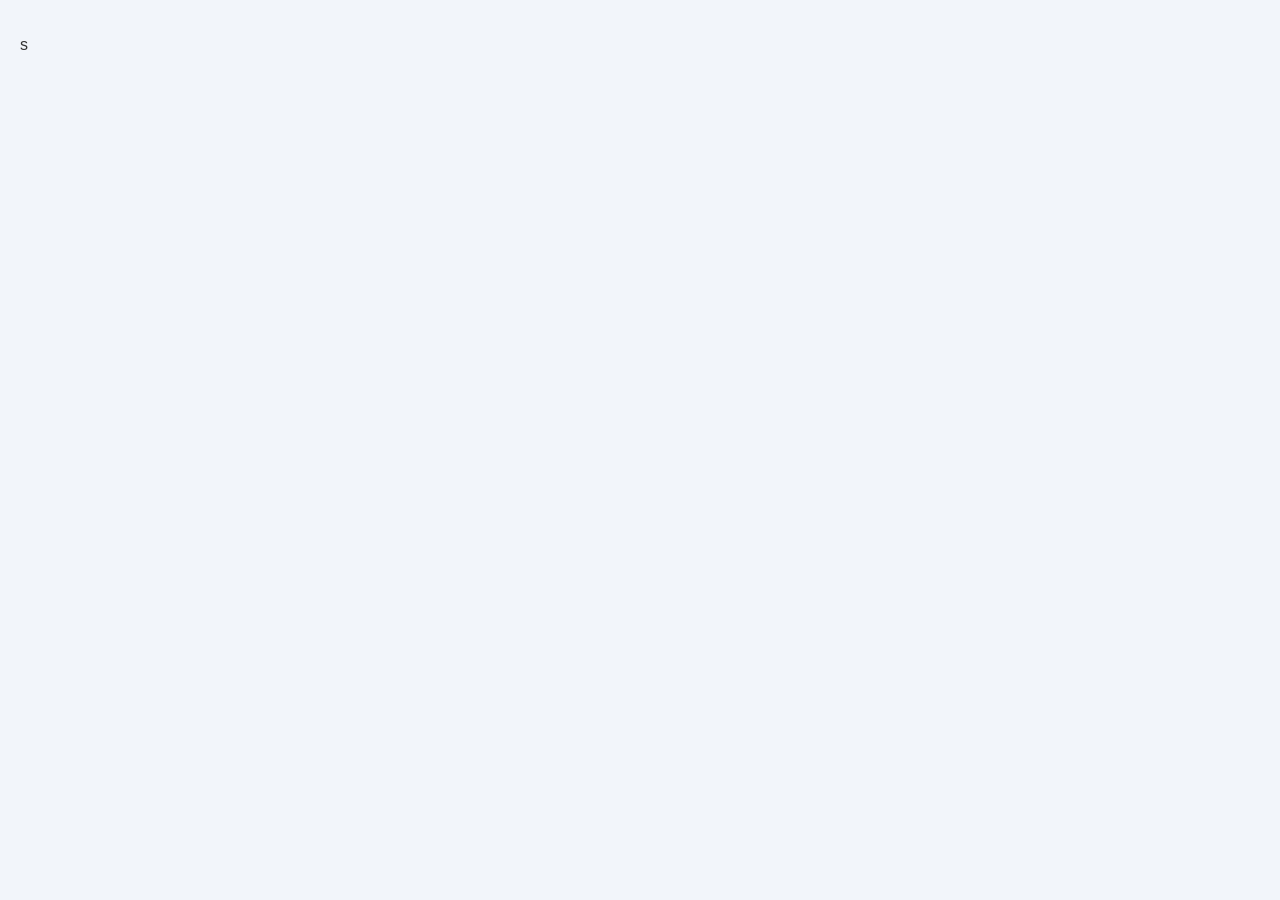
==== index.html @ 03b4fc7a "2" ====
<!DOCTYPE html>
<html lang="en">
<head>
    <meta charset="UTF-8">
    <meta name="viewport" content="width=device-width, initial-scale=1.0">
    <title>Document</title>
    <link rel="stylesheet" href="css/style.css">
</head>
<body>
    <header>
    </header>    
    <main>
        <ul class="ul-list" ></ul>
        
    </main>
    <footer>

    </footer>
<p>s</p>
    <script type="module" src="js/app.js" ></script>
</body>
</html>
---- css/style.css ----
body {
  font-family: Arial, sans-serif;
  background: #f2f5fa;
  margin: 0;
  padding: 20px;
  color: #333;
}

h1 {
  text-align: center;
  margin-bottom: 20px;
  color: #444;
}


.ul-list {
  list-style: none;
  padding: 0;
  margin: 0 auto;
  max-width: 1500px;
  display: grid;
  grid-template-columns: repeat(5, 1fr); 
  gap: 20px;
}


.user-card {
  background: #fff;
  border-radius: 12px;
  padding: 20px;
  box-shadow: 0 6px 15px rgba(0, 0, 0, 0.1);
  transition: all 0.3s ease;
  cursor: pointer;
}

.user-card:hover {
  transform: translateY(-6px);
  background: #f9fbff;
  box-shadow: 0 8px 20px rgba(0, 0, 0, 0.15);
  background-color: green;
}
.user-card:hover h2,
.user-card:hover p,
.user-card:hover a {

  color: white;
}


.user-card h2 {
  margin: 0 0 10px;
  font-size: 20px;
  color: #2c3e50;
}

.user-card p {
  margin: 6px 0;
  font-size: 14px;
  color: #555;
}


.user-card a {
  color: #3498db;
  text-decoration: none;
  font-weight: bold;
}

.user-card a:hover {
  text-decoration: underline;
}
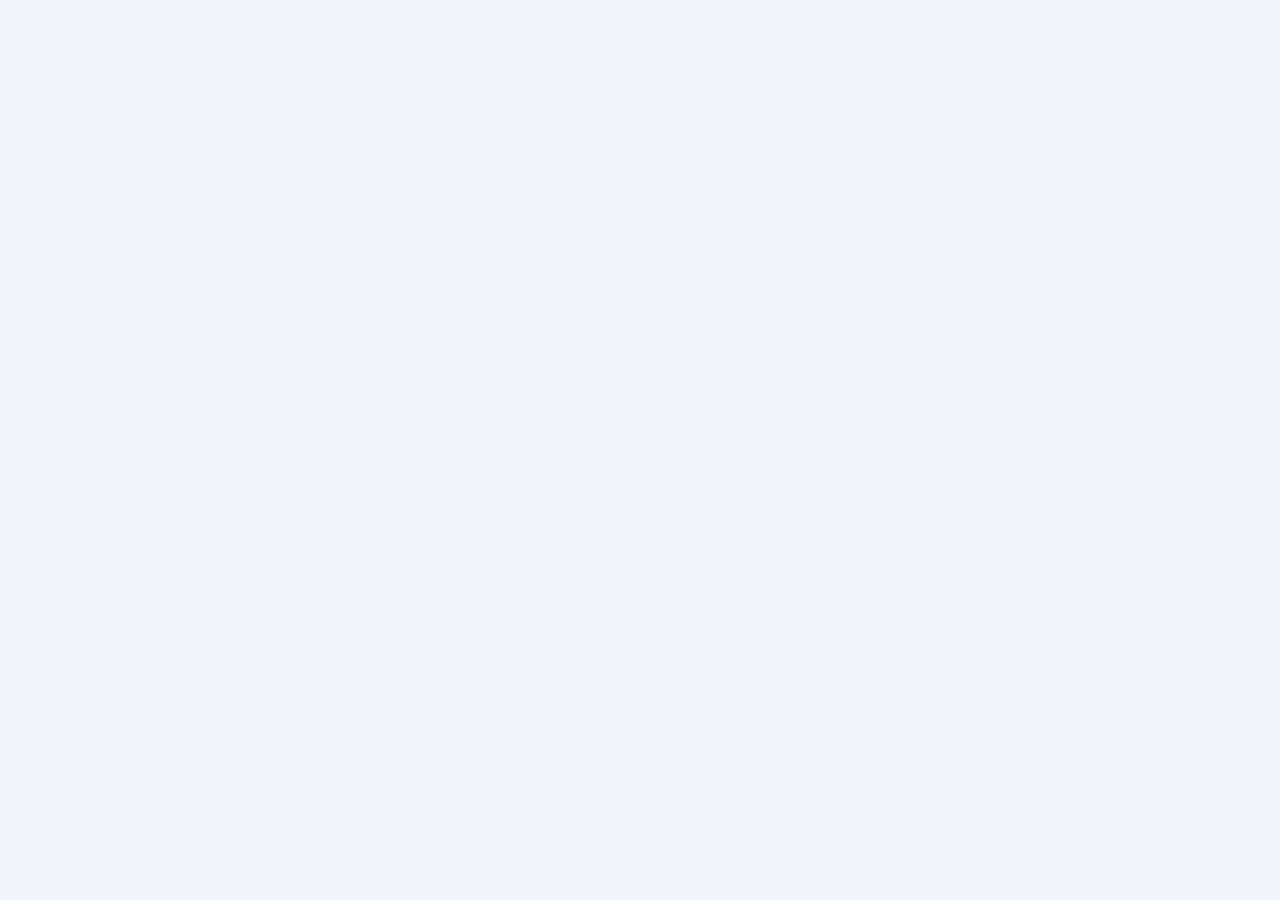
==== commit ba951c39: "5-oy 2-dars" ====
--- a/index.html
+++ b/index.html
@@ -16,7 +16,6 @@
     <footer>
 
     </footer>
-<p>s</p>
     <script type="module" src="js/app.js" ></script>
 </body>
 </html>
